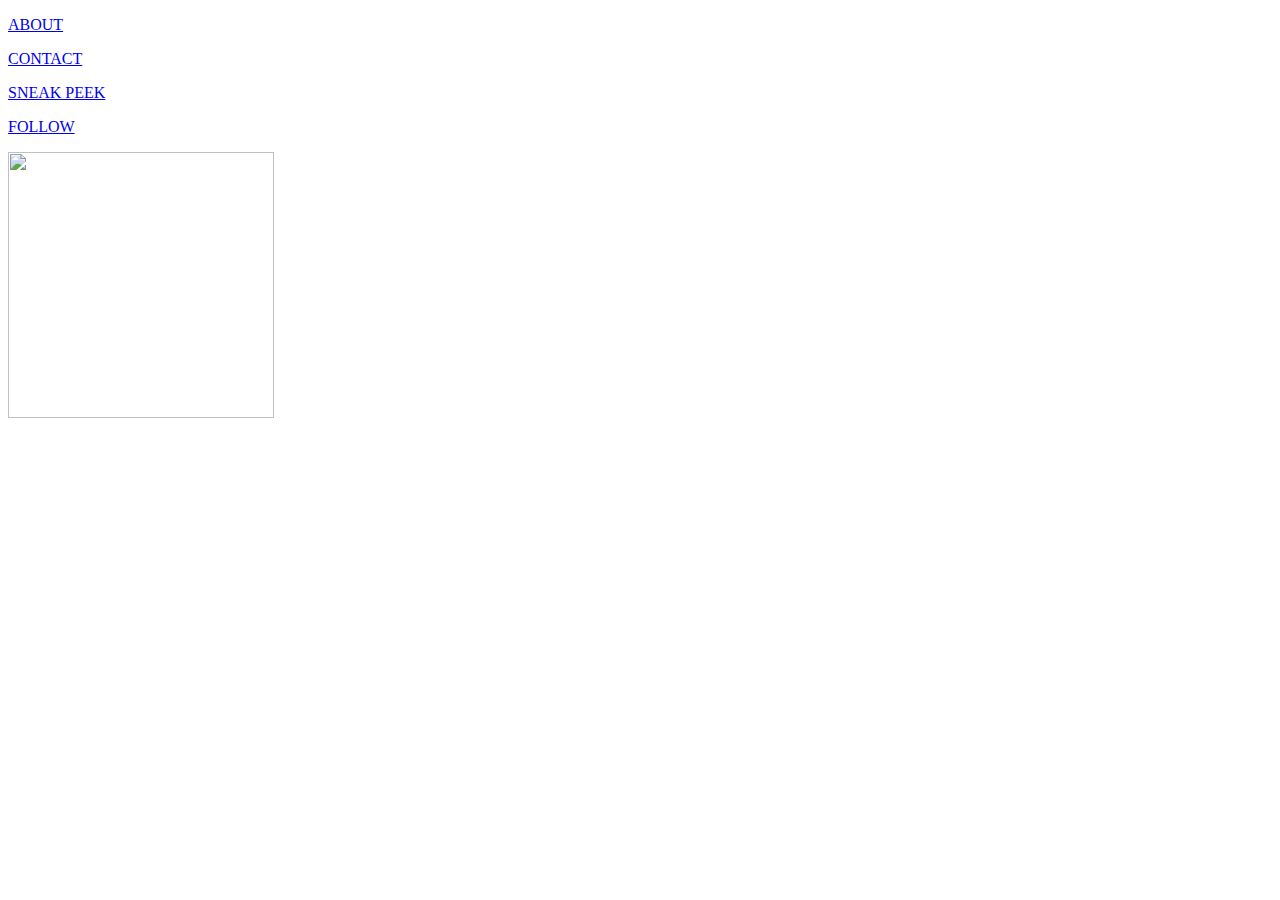
==== index.html @ 43f85227 "Add files via upload" ====
<!DOCTYPE html>
<!-- LITTLE TROOP 2020-->
<!-- HI FRIENDS-->
<html>
<head>
<!-- Global site tag (gtag.js) - Google Analytics -->
<script async src="https://www.googletagmanager.com/gtag/js?id=G-1B310RP2V2"></script>
<script>
  window.dataLayer = window.dataLayer || [];
  function gtag(){dataLayer.push(arguments);}
  gtag('js', new Date());

  gtag('config', 'G-1B310RP2V2');
</script>
<title>LE PUZZ</title>
<meta name="description" content="Little Troop is a design partnership based in Brooklyn, New York.">
<meta name="author" content="Le Puzz">
<meta charset="UTF-8">
<meta name="viewport" content="width=device-width, initial-scale=1">
<link href="css/style.css" rel="stylesheet">
<link href="css/splash.css" rel="stylesheet">
<link href="css/splash_small.css" rel="stylesheet">
<link href="css/fonts/stylesheet.css" rel="stylesheet">	
<script type="text/javascript" async 
 src="https://static.klaviyo.com/onsite/js/klaviyo.js?company_id=V3dpdk"></script>

<link rel="icon" href="css/img/favicon.ico">

</head>

<body>
	
<header class="header">
		<div class="header_content">
						
						 <a href="#" class="logo"></a>
						 
			<nav>
				<div class="nav-left"><a href="about.html"><p>ABOUT</p></a></div>
				<div class="nav-right"><a href="mailto:hey@lepuzz.com"><p>CONTACT</p></a></div>
			</nav>
		</div>
</header>

<header class="header_bottom">
		<div class="header_content_bottom">
			<nav>
				<div class="nav-left"><a href="#" id="linktomouseover"><p>SNEAK PEEK</p></a></div>
				<div class="nav-right"><a href="http://instagram.com/lepuzzpuzzles" target="_blank"><p>FOLLOW</p></a></div>
			</nav>
		</div>
</header>

<div class="move-area">
  <div class="container">
	
		<div class="face-image">
			
			
		
			<div class="eyes">
     	   	 	<div class='eye'></div>
     	 	   	<div class='eye'></div>
			</div>
			
			<div class="rotate-words">
					<img src="css/img/rotate_532.png" class="rotate" width="266" height="266" />
			</div>
			
		</div>
		
	  	
		
	
  </div>
  
  <div class="form"> 
	   <div class="form-inner"> 
    		<div class="klaviyo-form-VrTaTq"></div>
	   </div>
  </div>

</div>



		


		

		
		





<script src="https://ajax.googleapis.com/ajax/libs/jquery/3.4.1/jquery.min.js"></script>
 
<script>
	


jQuery('#linktomouseover').mouseenter(function()
{
jQuery('.move-area').css("background-image", "url(css/img/D_LePuzz_Splash-2.gif)");
jQuery('.move-area').css("background-size", "cover");
});
jQuery('#linktomouseover').mouseleave(function()
{
jQuery('.move-area').css("background-image", "none");
});

</script>

 <script>
 	$(document).mousemove(function(event) {
 	  var eye = $(".eye");
 	  var x = (eye.offset().left) + (eye.width() / 2);
 	  var y = (eye.offset().top) + (eye.height() / 2);
 	  var rad = Math.atan2(event.pageX - x, event.pageY - y);
 	  var rot = (rad * (180 / Math.PI) * -1) + 180;
 	  eye.css({
 	    '-webkit-transform': 'rotate(' + rot + 'deg)',
 	    '-moz-transform': 'rotate(' + rot + 'deg)',
 	    '-ms-transform': 'rotate(' + rot + 'deg)',
 	    'transform': 'rotate(' + rot + 'deg)'
 	  });
 	});
 </script>


</body>
</html>
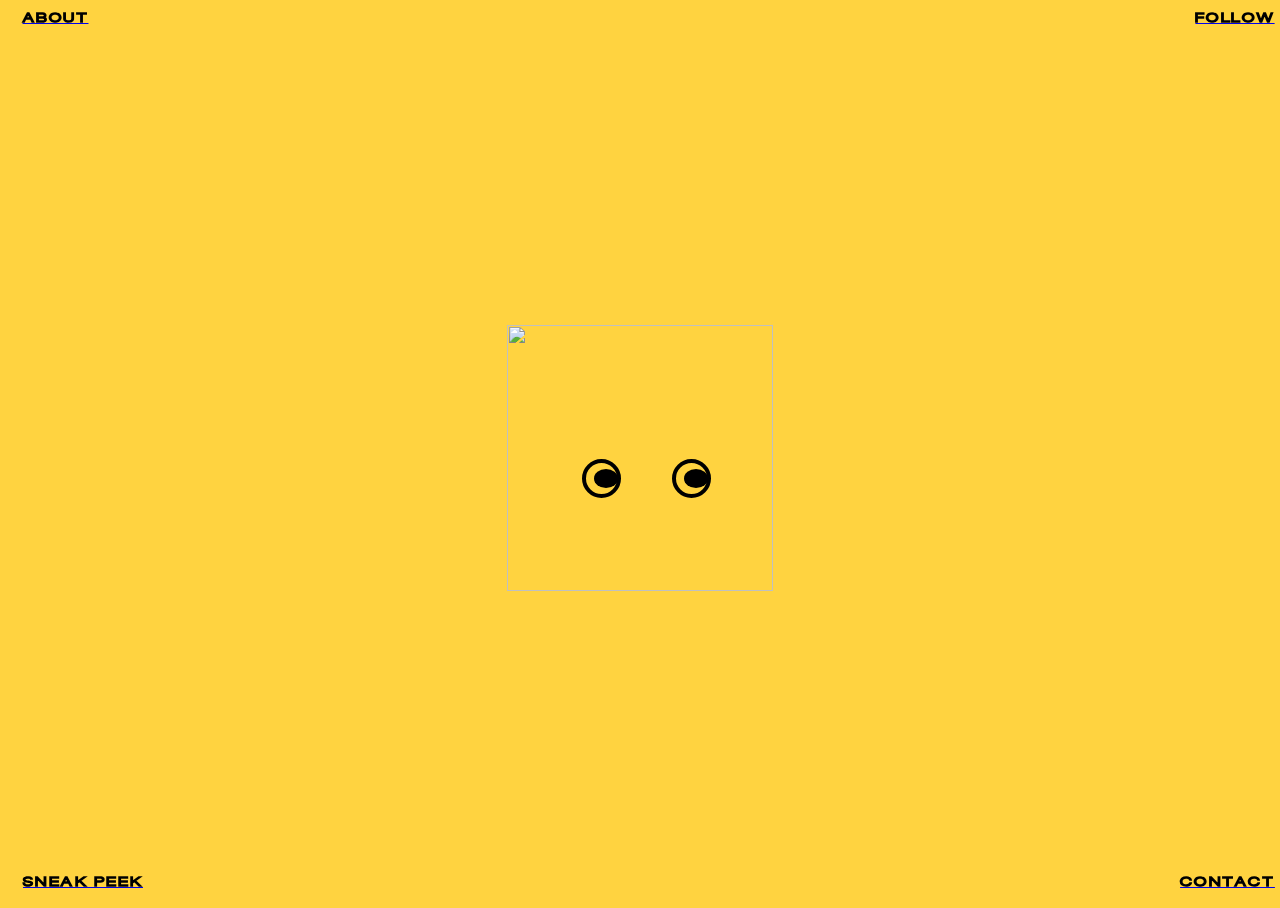
==== commit a58bd7c2: "Add files via upload" ====
--- a/index.html
+++ b/index.html
@@ -1,5 +1,5 @@
 <!DOCTYPE html>
-<!-- LITTLE TROOP 2020-->
+<!-- LE PUZZ 2021-->
 <!-- HI FRIENDS-->
 <html>
 <head>
@@ -13,7 +13,7 @@
   gtag('config', 'G-1B310RP2V2');
 </script>
 <title>LE PUZZ</title>
-<meta name="description" content="Little Troop is a design partnership based in Brooklyn, New York.">
+<meta name="description" content="Le Puzz Puzzles - Find your inner piece">
 <meta name="author" content="Le Puzz">
 <meta charset="UTF-8">
 <meta name="viewport" content="width=device-width, initial-scale=1">
@@ -21,8 +21,7 @@
 <link href="css/splash.css" rel="stylesheet">
 <link href="css/splash_small.css" rel="stylesheet">
 <link href="css/fonts/stylesheet.css" rel="stylesheet">	
-<script type="text/javascript" async 
- src="https://static.klaviyo.com/onsite/js/klaviyo.js?company_id=V3dpdk"></script>
+<script async type="text/javascript" src="https://static.klaviyo.com/onsite/js/klaviyo.js?company_id=V3dpdk"></script>
 
 <link rel="icon" href="css/img/favicon.ico">
 
@@ -37,7 +36,8 @@
 						 
 			<nav>
 				<div class="nav-left"><a href="about.html"><p>ABOUT</p></a></div>
-				<div class="nav-right"><a href="mailto:hey@lepuzz.com"><p>CONTACT</p></a></div>
+				<div class="nav-right"><a href="http://instagram.com/lepuzzpuzzles" target="_blank"><p>FOLLOW</p></a></div>
+				
 			</nav>
 		</div>
 </header>
@@ -46,7 +46,7 @@
 		<div class="header_content_bottom">
 			<nav>
 				<div class="nav-left"><a href="#" id="linktomouseover"><p>SNEAK PEEK</p></a></div>
-				<div class="nav-right"><a href="http://instagram.com/lepuzzpuzzles" target="_blank"><p>FOLLOW</p></a></div>
+				<div class="nav-right"><a href="mailto:hey@lepuzz.com"><p>CONTACT</p></a></div>
 			</nav>
 		</div>
 </header>
@@ -104,7 +104,7 @@
 
 jQuery('#linktomouseover').mouseenter(function()
 {
-jQuery('.move-area').css("background-image", "url(css/img/D_LePuzz_Splash-2.gif)");
+jQuery('.move-area').css("background-image", "url(css/img/sneakpeek.gif)");
 jQuery('.move-area').css("background-size", "cover");
 });
 jQuery('#linktomouseover').mouseleave(function()
--- a/css/splash.css
+++ b/css/splash.css
@@ -0,0 +1,464 @@
+﻿/*Global*/
+
+html {
+	height:100%;
+}
+
+body {
+	height:100%;
+	background-color:#ffd340;
+}
+
+.dead p {
+	display:none;
+}
+
+/*
+p {
+	font-family:'Times Now-Light';
+	font-size:30px;
+	line-height:30px;
+	color:#000;
+	letter-spacing:0px;
+	text-align:center;
+	-webkit-text-stroke: 1.5px black;	
+	transform:scale(0.7,1); 
+	-webkit-transform:scale(0.7,1); 
+	-moz-transform:scale(0.7,1); 
+	-ms-transform:scale(0.7,1); 
+	-o-transform:scale(0.7,1); 
+}
+*/
+
+/*Face & Eyes*/
+.move-area {/*normally use body*/
+  width: 100vw;
+  height: 100vh;
+  overflow:hidden;
+  max-height:100%;
+}
+
+.container {
+    margin: 0;
+    position: absolute;
+    top: 50%;
+    left: 50%;
+    -ms-transform: translate(-50%, -50%);
+    transform: translate(-50%, -50%);
+}
+
+.eyes {
+	padding: 142px 0px 0px 75px;
+	position: relative;
+	width: 240px;
+}
+
+.eye {
+  position: relative;
+  display: inline-block;
+  border-radius: 50%;
+  height: 31px;
+  width: 31px;
+  border:4px solid #000;
+  margin-right:47px;
+}
+
+.eye:after { /*pupil*/
+  position: absolute;
+  bottom: 6px;
+  right: -1px;
+  width: 24px;
+  height: 19px;
+  background: #000;
+  border-radius: 50%;
+  content: " ";
+}
+
+
+.face-image {
+	position:relative;
+	 background: url("img/scotty_532.png") no-repeat top left;
+	 background-size:contain;
+	 height:266px;
+	 width:266px;
+	 margin: 0 auto;
+}
+
+/*Rotating Words*/
+.rotate-words {
+		position:relative;
+		margin-top: -177px;
+}
+
+.rotate {
+  animation: rotation 15s infinite linear;	
+}
+
+@keyframes rotation {
+  from {
+    transform: rotate(0deg);
+  }
+  to {
+    transform: rotate(359deg);
+  }
+}
+
+
+/*Header & Links*/
+
+.header {
+    position: fixed;
+    top: 0;
+    width: 100%;
+    z-index: 10;
+}
+
+
+.header .header_content {
+    padding: 0px 20px;
+}
+
+.header nav .nav-left {
+    float: left;
+}
+
+.header nav .nav-right {
+    float: right;
+}
+
+.header nav a p, .header_bottom nav a p {
+ 	text-decoration: none;
+	font-family:'Helvetica-Neue-Light-Ext', sans-serif; 
+ 	font-size:12px;	
+	line-height:12px;
+    color: #000;
+	transform:scale(1.2,1); 
+	-webkit-transform:scale(1.2,1); 
+	-moz-transform:scale(1.2,1); 
+	-ms-transform:scale(1.2,1); 
+	-o-transform:scale(1.2,1); 
+	letter-spacing:2px;
+    -webkit-text-stroke: 1.5px black;
+}
+
+
+.header_bottom {
+    position: fixed;
+    bottom: 0;
+    width: 100%;
+    z-index: 10;
+}
+
+.header_bottom .header_content_bottom {
+    padding: 0px 25px;
+}
+
+
+.header_bottom nav .nav-left {
+    float: left;
+}
+
+.header_bottom nav .nav-right {
+    float: right;
+	margin-right: -4px;
+}
+
+
+.header .logo {
+    position: absolute;
+    left: 50%;
+    transform: translateX(-50%);
+    color: #000;
+ 	background: url("img/logo.svg") no-repeat top left;
+ 	background-size:contain;
+ 	height:145px;
+ 	width:880px;
+	margin-top:10px!important;
+}
+/*
+.header .logo {
+	position: fixed;
+    top: 1.5rem;
+	z-index: 999;
+    padding-right: 1.5rem;
+}
+
+.header .logo img {
+	    width: 100%;
+	    height: auto;
+}
+*/
+
+
+
+
+
+/*SIGN UP FORM*/
+
+.form {
+    margin: 0;
+    position: absolute;
+    top: 85%;
+    left: 50%;
+    -ms-transform: translate(-50%, -50%);
+    transform: translate(-50%, -50%);
+}
+
+.form-inner {
+
+
+}
+
+
+
+
+
+.kl-private-reset-css-Xuajs1.kl-private-quill-wrapper-Lkqws1 *:not(em):not(strong):not(u):not(br) {
+	letter-spacing:2px!important;	
+}
+
+.kzkVSS.kzkVSS.kzkVSS.kzkVSS.kzkVSS.kzkVSS .ql-container p {
+ 	text-decoration: none;
+	text-transform:uppercase!important;
+	font-family:'Helvetica-Neue-Light', sans-serif!important;	 
+ 	font-size:12px!important;	
+	line-height:12px;
+    color: #000!important;
+	transform:scale(1.2,1); 
+	-webkit-transform:scale(1.2,1); 
+	-moz-transform:scale(1.2,1); 
+	-ms-transform:scale(1.2,1); 
+	-o-transform:scale(1.2,1); 
+	margin-top:10px;
+	width: 240px;
+	text-align: center !important;
+	overflow: hidden !important;
+	margin: 0 auto;
+}
+
+
+
+.klaviyo-form-VrTaTq {
+	margin-top:-10px;
+}
+
+
+.hEMewN.hEMewN, .fptOlf.fptOlf {
+	padding: 0px 0px !important;
+}
+
+.etaOCU.etaOCU.etaOCU.etaOCU.etaOCU.etaOCU, input::placeholder {
+	font-family:'Times-Now-Light'!important;
+	height:110px!important;
+	text-align: center !important;
+	background-color: rgb(255,255,255,0) !important;
+	font-size: 100px !important;
+	border: 0px solid #ffd340!important;
+	color:#000!important;
+	transform:scale(0.8,1); 
+	-webkit-transform:scale(0.8,1); 
+	-moz-transform:scale(0.8,1); 
+	-ms-transform:scale(0.8,1); 
+	-o-transform:scale(0.8,1);
+	-webkit-text-stroke: 3px black;	 
+    padding: 0!important;
+}
+
+.etaOCU.etaOCU.etaOCU.etaOCU.etaOCU.etaOCU:focus {
+	box-shadow: rgb(0 0 0) 0px 0px 0px!important;
+}
+
+.etaOCU.etaOCU.etaOCU.etaOCU.etaOCU.etaOCU:focus::placeholder {
+	color:#CDCDC8!important;
+  	-webkit-text-stroke: 3px #CDCDC8;	 
+}
+
+.jEnZGi.jEnZGi.jEnZGi.jEnZGi.jEnZGi.jEnZGi {
+	font-family:'Times-Now-Light'!important;
+	height:110px!important;
+	text-align: center !important;
+	background-color: rgb(255,255,255,0) !important;
+	font-size: 100px !important;
+	border: 0px solid #ffd340!important;
+    border-bottom: 1px solid rgb(0,0,0)!important;
+	transform:scale(0.8,1); 
+	-webkit-transform:scale(0.8,1); 
+	-moz-transform:scale(0.8,1); 
+	-ms-transform:scale(0.8,1); 
+	-o-transform:scale(0.8,1); 
+	-webkit-text-stroke: 3px black;	 
+	padding: 0!important;
+}
+
+
+
+.jEnZGi.jEnZGi.jEnZGi.jEnZGi.jEnZGi.jEnZGi:focus {
+	box-shadow: rgb(0 0 0) 0px 0px 0px!important;
+}
+
+.jEnZGi.jEnZGi.jEnZGi.jEnZGi.jEnZGi.jEnZGi:focus::placeholder {
+	color:#CDCDC8!important;
+  	-webkit-text-stroke: 3px #CDCDC8;	 
+}
+
+.fPRXvs.fPRXvs.fPRXvs.fPRXvs.fPRXvs.fPRXvs {
+	background: url("img/arrow.svg") no-repeat top left !important;
+    height: 6px;
+    width: 50px;
+	    font-size: 0px!important;
+	text-align: center;
+}
+
+.lnviXl.lnviXl {
+	margin: 0 auto;
+}
+
+
+/*Thank you Message*/
+
+.kzkVSS.kzkVSS.kzkVSS.kzkVSS.kzkVSS.kzkVSS .ql-editor {
+	width:320px!important;
+}
+
+.kl-private-quill-wrapper-Lkqws1.kl-private-quill-wrapper-Lkqws1.kl-private-quill-wrapper-Lkqws1 .ql-editor span {
+ 	text-decoration: none;
+	text-transform:uppercase!important;
+	font-family:'Helvetica-Neue-Light-Ext', sans-serif; 
+ 	font-size:12px!important;	
+	line-height:18px;
+    color: #000;
+	transform:scale(1.2,1); 
+	-webkit-transform:scale(1.2,1); 
+	-moz-transform:scale(1.2,1); 
+	-ms-transform:scale(1.2,1); 
+	-o-transform:scale(1.2,1); 
+	letter-spacing:2px!important;
+    -webkit-text-stroke: 1.5px black;	
+}
+
+
+/*Required*/
+.ioEQra.ioEQra {
+	left:120px!important;
+	width: 150px;
+	top:2px!important;
+}
+
+/*Offline*/
+.kdmtMJ.kdmtMJ {
+	background: rgb(255, 255, 255, 0)!important;
+	    height: 30px;
+}
+
+/*Loader*/ 
+.cYkHUu.cYkHUu.cYkHUu.cYkHUu.cYkHUu.cYkHUu{
+		background: rgb(255, 255, 255, 0)!important;
+		color: rgb(255, 255, 255, 0)!important;
+		font-size:0px!important;
+	
+		
+}
+input:focus,
+select:focus,
+textarea:focus,
+button:focus {
+    outline: none!important;
+}
+
+
+
+
+/*About*/ 
+body.about {
+	background-color:#CACACA;	
+		height:100%;
+}
+
+.container-about {
+    margin: 0;
+    position: absolute;
+    top: 50%;
+    left: 50%;
+    -ms-transform: translate(-50%, -50%);
+    transform: translate(-50%, -50%);
+}
+
+.eyes-about {
+	padding: 0px 0px 0px 125px;
+	position: relative;
+	width: 1550px;
+}
+
+.eye-about {
+    position: relative;
+    display: inline-block;
+    border-radius: 50%;
+    height: 262px;
+    width: 262px;
+    border: 30px solid #FFD340;
+    margin-right: 447px;
+}
+
+.eye-about:after { /*pupil*/
+  position: absolute;
+  bottom: 60px;
+  right: 0px;
+  width: 210px;
+  height: 170px;
+  background: #FFD340;
+  border-radius: 50%;
+  content: " ";
+}
+
+
+.face-image-about {
+	position:relative;
+	 background: url("img/scotty_1226.svg") no-repeat top left;
+	 background-size:contain;
+	 height:667px;
+	 width:1226px;
+	 margin: 0 auto;
+}
+
+
+.about-copy {
+	position:absolute;
+	z-index:11;
+    top: 50%;
+    left: 50%;
+    -ms-transform: translate(-50%, -50%);
+    transform: translate(-50%, -50%);
+    margin: 0 auto;
+    width: 100%;
+}
+
+.about-copy p {
+	font-family:'HelveticaNeue';
+	font-size:22px;
+	line-height:30px;
+	color:#000;
+	letter-spacing:0px;
+	text-align:center;
+	-webkit-text-stroke: 0.8px black;	
+	transform:scale(0.7,1); 
+	-webkit-transform:scale(0.7,1); 
+	-moz-transform:scale(0.7,1); 
+	-ms-transform:scale(0.7,1); 
+	-o-transform:scale(0.7,1); 
+}
+
+.about-copy p.about-sans {
+ 	text-decoration: none;
+	text-transform:uppercase;
+	font-family:'Helvetica-Neue-Light-Ext', sans-serif; 
+ 	font-size:12px;	
+	line-height:17px;
+    color: #000;
+	transform:scale(1.2,1); 
+	-webkit-transform:scale(1.2,1); 
+	-moz-transform:scale(1.2,1); 
+	-ms-transform:scale(1.2,1); 
+	-o-transform:scale(1.2,1); 
+	letter-spacing:2px;
+    -webkit-text-stroke: 1.5px black;
+}--- a/css/splash_small.css
+++ b/css/splash_small.css
@@ -0,0 +1,280 @@
+﻿
+/*************************************************************************************************************
+1400 - 660 h1
+*************************************************************************************************************/
+@media (max-width: 1400px) {
+}
+
+
+@media (max-width: 1280px) {
+}
+
+
+@media (max-width: 1180px) {
+	.header .logo {
+	 	height:137px;
+	 	width:836px;
+	}
+}
+
+
+@media (max-width: 1100px) {
+	.header .logo {
+		height: 113px;
+		width: 690px;
+	}
+}
+
+
+@media (max-width: 1024px) {
+	.header .logo {
+		height: 105px;
+		width: 640px;
+	}
+	
+	.container {
+	    margin: 0;
+	    position: absolute;
+	    top: 45%;
+	    left: 50%;
+	    -ms-transform: translate(-50%, -50%);
+	    transform: translate(-50%, -50%);
+	}
+}
+
+@media (max-width: 930px) {
+	.header .logo {
+		height: 94px;
+		width: 570px;
+	}
+}
+
+
+@media (max-width: 860px) {
+	.header .logo {
+		height: 82px;
+		width: 500px;
+	}
+}
+
+
+@media (max-width: 818px) {
+	.header .logo {
+		height: 76px;
+		width: 460px;
+	}
+}
+
+@media (max-width: 768px) {
+	
+	.container {
+	    margin: 0;
+	    position: absolute;
+	    top: 40%;
+	    left: 50%;
+	    -ms-transform: translate(-50%, -50%);
+	    transform: translate(-50%, -50%);
+
+	}
+	
+	.form {
+		top:75%!important;
+	}
+	
+	.form-inner {
+			width:400px;
+			height:133px!important;
+	}
+		
+	.klaviyo-form-VrTaTq {
+		
+	}
+	
+	.header .logo {
+		height: 72px;
+		width: 460px;
+	}
+	
+	
+	.header nav a p, .header_bottom nav a p {
+	  	font-size:10px;	
+		line-height:10px;
+		transform:scale(1.2,1); 
+		-webkit-transform:scale(1.2,1); 
+		-moz-transform:scale(1.2,1); 
+		-ms-transform:scale(1.2,1); 
+		-o-transform:scale(1.2,1); 
+		letter-spacing:1.5px;
+		-webkit-text-stroke: 1.2px black;	
+	}
+	
+	.kzkVSS.kzkVSS.kzkVSS.kzkVSS.kzkVSS.kzkVSS .ql-container p, .kl-private-quill-wrapper-Lkqws1.kl-private-quill-wrapper-Lkqws1.kl-private-quill-wrapper-Lkqws1 .ql-editor span { 
+	  	font-size:10px!important;	
+		line-height:15px;
+		transform:scale(1.2,1); 
+		-webkit-transform:scale(1.2,1); 
+		-moz-transform:scale(1.2,1); 
+		-ms-transform:scale(1.2,1); 
+		-o-transform:scale(1.2,1); 
+		letter-spacing:1.5px;
+		-webkit-text-stroke: 1.2px black;	
+	}
+	
+	.etaOCU.etaOCU.etaOCU.etaOCU.etaOCU.etaOCU, input::placeholder, .jEnZGi.jEnZGi.jEnZGi.jEnZGi.jEnZGi.jEnZGi {
+		height:70px!important;
+		font-size: 60px !important;
+		transform:scale(0.8,1); 
+		-webkit-transform:scale(0.8,1); 
+		-moz-transform:scale(0.8,1); 
+		-ms-transform:scale(0.8,1); 
+		-o-transform:scale(0.8,1);
+		-webkit-text-stroke: 2px black;	 
+		width: 400px;
+	}
+	
+	
+	.hEMewN.hEMewN {
+		padding:0!important;
+	}
+	
+	.container-about {
+		display: none;
+	}
+	
+	.about-copy p {
+		font-size:16px;
+		line-height:20px;
+		text-align:center;
+		-webkit-text-stroke: 0.7px black;	
+		transform:scale(0.7,1); 
+		-webkit-transform:scale(0.7,1); 
+		-moz-transform:scale(0.7,1); 
+		-ms-transform:scale(0.7,1); 
+		-o-transform:scale(0.7,1); 
+	}
+
+	.about-copy p.about-sans {
+	 	font-size:10px;	
+		line-height:13px;
+		transform:scale(1.2,1); 
+		-webkit-transform:scale(1.2,1); 
+		-moz-transform:scale(1.2,1); 
+		-ms-transform:scale(1.2,1); 
+		-o-transform:scale(1.2,1); 
+		letter-spacing:2px;
+	    -webkit-text-stroke: 1.2px black;
+	    width: 200px;
+	    text-align: center;
+	    margin: 0 auto;
+	}
+	
+	.close {
+		padding-top:20px;
+	}
+}
+
+
+@media (max-width: 700px) {
+
+	.header .logo {
+		height: 61px;
+		width: 370px;
+	}
+	
+}
+
+
+
+
+@media (max-width: 660px) {	
+	
+	.header .logo {
+		height: 49px;
+		width: 300px;
+	}
+	
+}
+
+
+@media (max-width: 600px) {	
+	
+	
+	
+	.header .logo {
+		height: 41px;
+		width: 250px;
+	}
+	
+	
+
+}
+
+
+@media (max-width: 500px) {
+	.header .logo {
+		height: 41px;
+		width: 250px;
+	}
+
+}
+
+
+@media (max-width: 414px) {
+	.header .logo {
+		height: 33px;
+		width: 200px;
+	} 
+	.form-inner {
+		width:400px;
+		height:133px!important;
+	}
+}
+
+
+@media (max-width: 375px) { 
+	.header .logo {
+		height: 28px;
+		width: 165px;
+	} 
+	
+	
+	.jEnZGi.jEnZGi.jEnZGi.jEnZGi.jEnZGi.jEnZGi,.etaOCU.etaOCU.etaOCU.etaOCU.etaOCU.etaOCU, input::placeholder {
+		height:48px!important;
+		font-size: 52px !important;
+		transform:scale(0.8,1); 
+		-webkit-transform:scale(0.8,1); 
+		-moz-transform:scale(0.8,1); 
+		-ms-transform:scale(0.8,1); 
+		-o-transform:scale(0.8,1);
+		-webkit-text-stroke: 2.5px black;	 
+		width:350px;
+	}
+	.form-inner {
+		width:350px;
+		height:48px!important;
+	}
+}
+
+
+@media (max-width: 320px) {
+	.header .logo {
+		width: 113px;
+	} 
+	
+	.jEnZGi.jEnZGi.jEnZGi.jEnZGi.jEnZGi.jEnZGi,.etaOCU.etaOCU.etaOCU.etaOCU.etaOCU.etaOCU, input::placeholder {
+		height:52px!important;
+		font-size: 44px !important;
+		transform:scale(0.8,1); 
+		-webkit-transform:scale(0.8,1); 
+		-moz-transform:scale(0.8,1); 
+		-ms-transform:scale(0.8,1); 
+		-o-transform:scale(0.8,1);
+		-webkit-text-stroke: 2.5px black;	 
+		width:310px;
+	}
+	.form-inner {
+		width:310px;
+		height:52px!important;
+	}
+} 
+	
--- a/css/fonts/stylesheet.css
+++ b/css/fonts/stylesheet.css
@@ -0,0 +1,36 @@
+@font-face {
+    font-family: 'Times-Now-Light';
+    src: url('TimesNow-Light.woff2') format('woff2'),
+        url('TimesNow-Light.woff') format('woff');
+    font-weight: normal;
+    font-style: normal;
+}
+
+
+@font-face {
+    font-family: 'Helvetica-Neue-Light-Ext';
+    src: url('helveticaneue-lightext-webfont.woff2') format('woff2'),
+         url('helveticaneue-lightext-webfont.woff') format('woff');
+    font-weight: normal;
+    font-style: normal;
+
+}
+
+@font-face {
+    font-family: 'HelveticaNeue';
+    src: url('HelveticaNeue.woff2') format('woff2'),
+        url('HelveticaNeue.woff') format('woff');
+    font-weight: normal;
+    font-style: normal;
+}
+
+
+/*@font-face {
+    font-family: 'Helvetica-Light';
+    src: url('Helvetica-Light.woff2') format('woff2'),
+        url('Helvetica-Light.woff') format('woff');
+    font-weight: 300;
+    font-style: normal;
+}*/
+
+
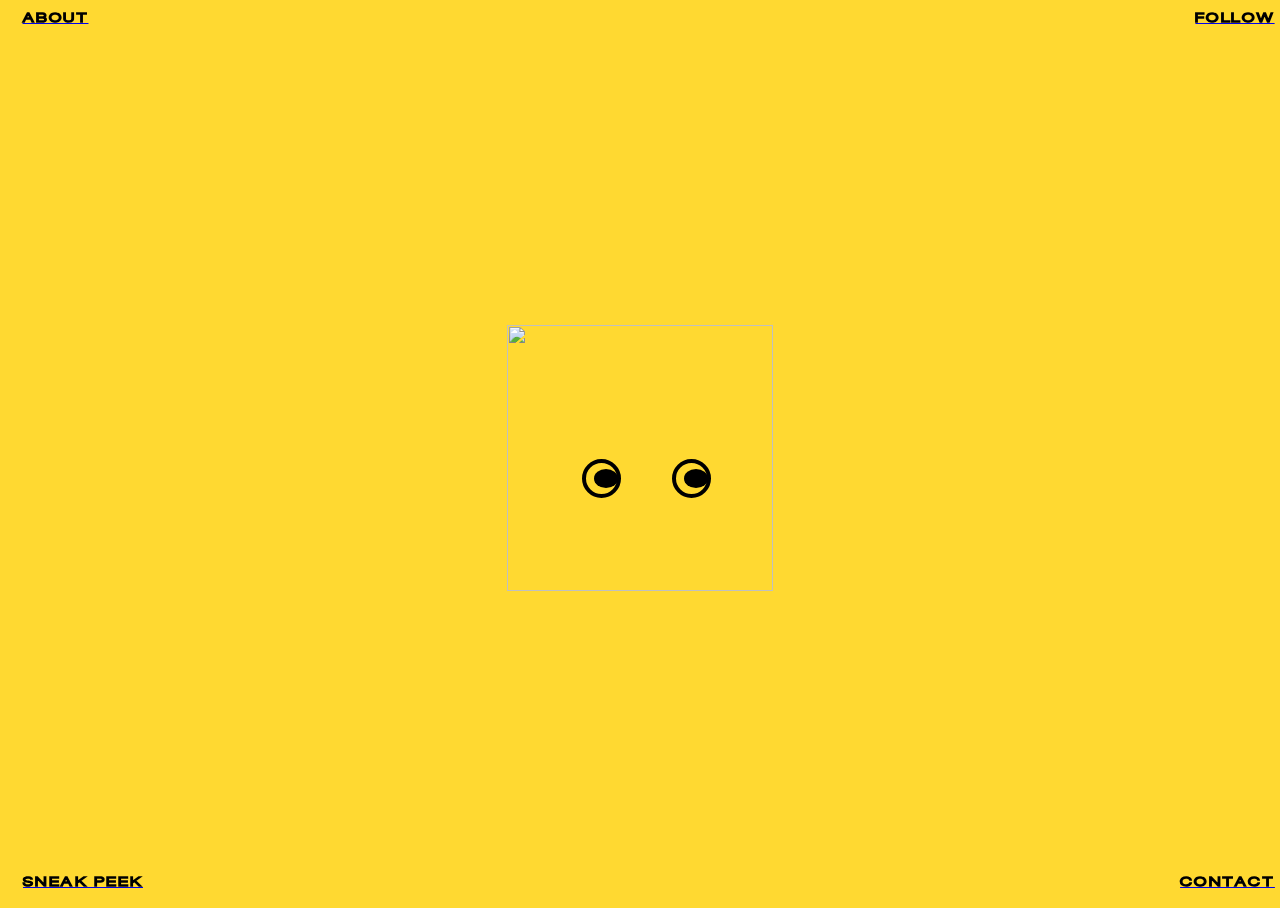
==== commit 4b597b67: "Add files via upload" ====
--- a/index.html
+++ b/index.html
@@ -13,7 +13,7 @@
   gtag('config', 'G-1B310RP2V2');
 </script>
 <title>LE PUZZ</title>
-<meta name="description" content="Le Puzz Puzzles - Find your inner piece">
+<meta name="description" content="Le Puzz is new fun and funky jigsaw puzzle company launching later this summer, arriving at your door fall 2021.">
 <meta name="author" content="Le Puzz">
 <meta charset="UTF-8">
 <meta name="viewport" content="width=device-width, initial-scale=1">
@@ -28,6 +28,8 @@
 </head>
 
 <body>
+	
+
 	
 <header class="header">
 		<div class="header_content">
@@ -85,7 +87,9 @@
 
 
 		
-
+<div id="preload">
+	<img src="css/img/sneakpeek.gif" />
+</div>
 
 		
 
--- a/css/splash.css
+++ b/css/splash.css
@@ -6,11 +6,15 @@
 
 body {
 	height:100%;
-	background-color:#ffd340;
+	background-color:#FFD931;
 }
 
 .dead p {
-	display:none;
+	opacity:0;
+}
+
+div#preload {
+    display: none;
 }
 
 /*
@@ -395,7 +399,7 @@
     border-radius: 50%;
     height: 262px;
     width: 262px;
-    border: 30px solid #FFD340;
+    border: 30px solid #FFD931;
     margin-right: 447px;
 }
 
@@ -405,7 +409,7 @@
   right: 0px;
   width: 210px;
   height: 170px;
-  background: #FFD340;
+  background: #FFD931;
   border-radius: 50%;
   content: " ";
 }
@@ -424,7 +428,7 @@
 .about-copy {
 	position:absolute;
 	z-index:11;
-    top: 50%;
+    top: 54%;
     left: 50%;
     -ms-transform: translate(-50%, -50%);
     transform: translate(-50%, -50%);
@@ -440,11 +444,11 @@
 	letter-spacing:0px;
 	text-align:center;
 	-webkit-text-stroke: 0.8px black;	
-	transform:scale(0.7,1); 
-	-webkit-transform:scale(0.7,1); 
-	-moz-transform:scale(0.7,1); 
-	-ms-transform:scale(0.7,1); 
-	-o-transform:scale(0.7,1); 
+	transform:scale(0.8,1); 
+	-webkit-transform:scale(0.8,1); 
+	-moz-transform:scale(0.8,1); 
+	-ms-transform:scale(0.8,1); 
+	-o-transform:scale(0.8,1); 
 }
 
 .about-copy p.about-sans {
--- a/css/splash_small.css
+++ b/css/splash_small.css
@@ -141,16 +141,20 @@
 		display: none;
 	}
 	
+	.about-copy {
+		 top: 50%;
+	}
+	
 	.about-copy p {
-		font-size:16px;
+		font-size:15.4px;
 		line-height:20px;
 		text-align:center;
 		-webkit-text-stroke: 0.7px black;	
-		transform:scale(0.7,1); 
-		-webkit-transform:scale(0.7,1); 
-		-moz-transform:scale(0.7,1); 
-		-ms-transform:scale(0.7,1); 
-		-o-transform:scale(0.7,1); 
+		transform:scale(0.8,1); 
+		-webkit-transform:scale(0.8,1); 
+		-moz-transform:scale(0.8,1); 
+		-ms-transform:scale(0.8,1); 
+		-o-transform:scale(0.8,1); 
 	}
 
 	.about-copy p.about-sans {
